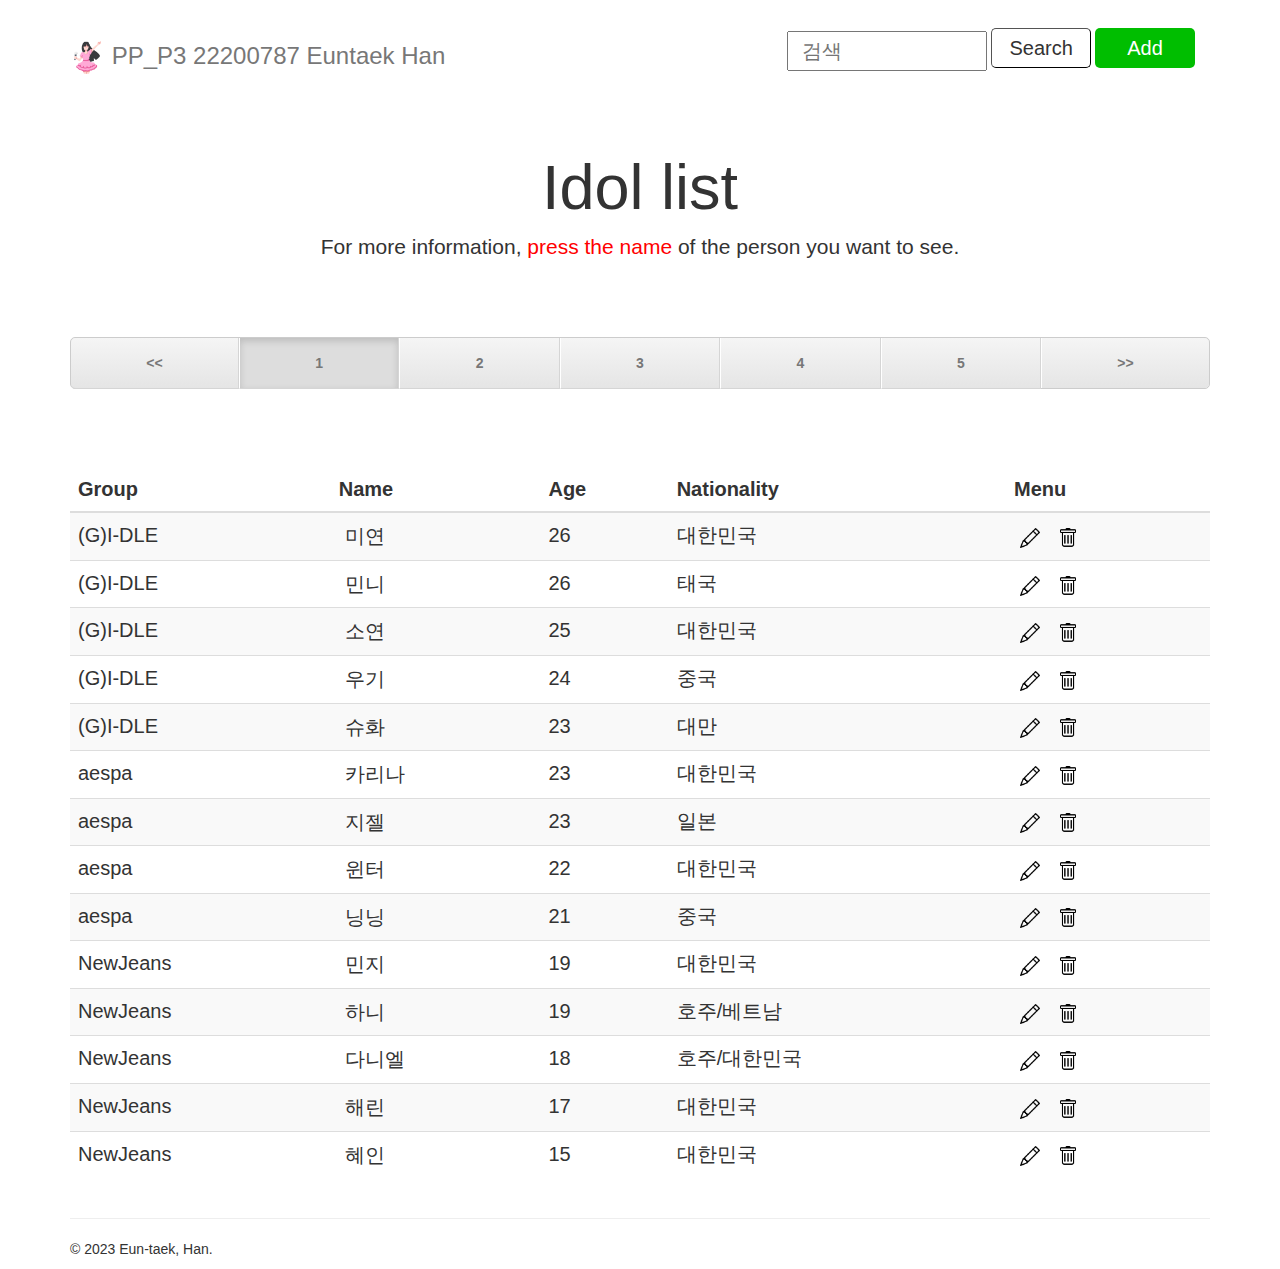
==== index.html @ 828a049b "update index" ====
<!DOCTYPE html>
<html lang="en">
<head>
    <meta charset="UTF-8">
    <meta name="viewport" content="width=device-width, initial-scale=1.0">
    <meta name="description" content>
    <meta name="author" content>
    <link rel="icon" href="bootstrap-3.4.1\docs\female_idol_icon.png">
    <link rel="canonical" href="bootstrap-3.4.1\docs\examples\justified-nav\">
    <title>Idol List</title>
    <link href="bootstrap-3.4.1\docs\dist\css\bootstrap.min.css" rel="stylesheet">
    <link href="bootstrap-3.4.1\docs\assets\css\ie10-viewport-bug-workaround.css" rel="stylesheet">
    <link href="bootstrap-3.4.1\docs\examples\justified-nav\justified-nav.css" rel="stylesheet">
    <style>
        .name {
            background: none;
            border: none;
            border-radius: 5px;
        }
        .name:hover {
            background-color: rgb(219, 219, 219);
        }
        .table {
            font-size: 20px;
        }
        .menubutton {
            background: none;
            border: none;
            border-radius: 5px;
        }
        .menubutton:hover {
            background-color: rgb(219, 219, 219);
        }
        .searchbutton {
            background: none;
            border-width: 1px;
            border-radius: 5px;
            width: 100px;
            height: 40px;
            font-size: 20px;
        }
        .addbutton {
            background-color: rgb(0, 190, 0);
            border: none;
            color: white;
            border-radius: 5px;
            width: 100px;
            height: 40px;
            font-size: 20px;
        }
        .addbutton:hover {
            background-color: rgb(0, 160, 0);
        }
        .searchbox {
            width: 200px;
            height: 40px;
            font-size: 20px;
        }
    </style>
</head>
<body>
    <div class="masthead">
        <div class="container">
            <div class="navbar-header">
                <h3 class="text-muted"><img src="bootstrap-3.4.1\docs\female_idol_icon.png" width="35"> PP_P3 22200787 Euntaek Han</h3>
            </div>
            <div id="navbar" class="navbar-collapse collapse">
                <div class="navbar-form navbar-right">
                    <div class="form-group">
                        <input type="text" class="searchbox" placeholder="  검색">
                    </div>
                    <button type="submit" class="searchbutton">Search</button>
                    <button onclick="add()" class="addbutton" type="button">Add</button>
                </div>
            </div>
        </div>
    </div>
    <div class="jumbotron">
        <div class="container">
            <h1>Idol list</h1>
            <p class="lead">For more information, <span style="color: red;">press the name</span> of the person you want to see.</p>
            <br><br><br>
            <nav>
                <ul class="nav nav-justified">
                    <li>
                        <a href="#">&lt;&lt;</a>
                    </li>
                    <li class="active">
                        <a href="#">1</a>
                    </li>
                    <li>
                        <a href="#">2</a>
                    </li>
                    <li>
                        <a href="#">3</a>
                    </li>
                    <li>
                        <a href="#">4</a>
                    </li>
                    <li>
                        <a href="#">5</a>
                    </li>
                    <li>
                        <a href="#">&gt;&gt;</a>
                    </li>
                </ul>
            </nav>
        </div>
    </div>
    <div class="container">
        <div class="table-responsive">
            <table class="table table-striped">
                <thead>
                    <tr>
                        <th>Group</th>
                        <th>Name</th>
                        <th>Age</th>
                        <th>Nationality</th>
                        <th>Menu</th>
                    </tr>
                </thead>
                <tbody>
                    <tr class="listitem">
                        <td>(G)I-DLE</td>
                        <td>
                            <button class="name" onclick="view()" type="button">미연</button>
                        </td>
                        <td>26</td>
                        <td>대한민국</td>
                        <td>
                            <button class="menubutton" onclick="edit()" type="button"><img src="bootstrap-3.4.1\docs\pencil_icon.png" width="20"></button>
                            <button class="menubutton" onclick="del()" type="button"><img src="bootstrap-3.4.1\docs\trash_icon.png" width="20"></button>
                        </td>
                    </tr>
                    <tr class="listitem">
                        <td>(G)I-DLE</td>
                        <td>
                            <button class="name" onclick="view()" type="button">민니</button>
                        </td>
                        <td>26</td>
                        <td>태국</td>
                        <td>
                            <button class="menubutton" onclick="edit()" type="button"><img src="bootstrap-3.4.1\docs\pencil_icon.png" width="20"></button>
                            <button class="menubutton" onclick="del()" type="button"><img src="bootstrap-3.4.1\docs\trash_icon.png" width="20"></button>
                        </td>
                    </tr>
                    <tr class="listitem">
                        <td>(G)I-DLE</td>
                        <td>
                            <button class="name" onclick="view()" type="button">소연</button>
                        </td>
                        <td>25</td>
                        <td>대한민국</td>
                        <td>
                            <button class="menubutton" onclick="edit()" type="button"><img src="bootstrap-3.4.1\docs\pencil_icon.png" width="20"></button>
                            <button class="menubutton" onclick="del()" type="button"><img src="bootstrap-3.4.1\docs\trash_icon.png" width="20"></button>
                        </td>
                    </tr>
                    <tr class="listitem">
                        <td>(G)I-DLE</td>
                        <td>
                            <button class="name" onclick="view()" type="button">우기</button>
                        </td>
                        <td>24</td>
                        <td>중국</td>
                        <td>
                            <button class="menubutton" onclick="edit()" type="button"><img src="bootstrap-3.4.1\docs\pencil_icon.png" width="20"></button>
                            <button class="menubutton" onclick="del()" type="button"><img src="bootstrap-3.4.1\docs\trash_icon.png" width="20"></button>
                        </td>
                    </tr>
                    <tr class="listitem">
                        <td>(G)I-DLE</td>
                        <td>
                            <button class="name" onclick="view()" type="button">슈화</button>
                        </td>
                        <td>23</td>
                        <td>대만</td>
                        <td>
                            <button class="menubutton" onclick="edit()" type="button"><img src="bootstrap-3.4.1\docs\pencil_icon.png" width="20"></button>
                            <button class="menubutton" onclick="del()" type="button"><img src="bootstrap-3.4.1\docs\trash_icon.png" width="20"></button>
                        </td>
                    </tr>
                    <tr class="listitem">
                        <td>aespa</td>
                        <td>
                            <button class="name" onclick="view()" type="button">카리나</button>
                        </td>
                        <td>23</td>
                        <td>대한민국</td>
                        <td>
                            <button class="menubutton" onclick="edit()" type="button"><img src="bootstrap-3.4.1\docs\pencil_icon.png" width="20"></button>
                            <button class="menubutton" onclick="del()" type="button"><img src="bootstrap-3.4.1\docs\trash_icon.png" width="20"></button>
                        </td>
                    </tr>
                    <tr class="listitem">
                        <td>aespa</td>
                        <td>
                            <button class="name" onclick="view()" type="button">지젤</button>
                        </td>
                        <td>23</td>
                        <td>일본</td>
                        <td>
                            <button class="menubutton" onclick="edit()" type="button"><img src="bootstrap-3.4.1\docs\pencil_icon.png" width="20"></button>
                            <button class="menubutton" onclick="del()" type="button"><img src="bootstrap-3.4.1\docs\trash_icon.png" width="20"></button>
                        </td>
                    </tr>
                    <tr class="listitem">
                        <td>aespa</td>
                        <td>
                            <button class="name" onclick="view()" type="button">윈터</button>
                        </td>
                        <td>22</td>
                        <td>대한민국</td>
                        <td>
                            <button class="menubutton" onclick="edit()" type="button"><img src="bootstrap-3.4.1\docs\pencil_icon.png" width="20"></button>
                            <button class="menubutton" onclick="del()" type="button"><img src="bootstrap-3.4.1\docs\trash_icon.png" width="20"></button>
                        </td>
                    </tr>
                    <tr class="listitem">
                        <td>aespa</td>
                        <td>
                            <button class="name" onclick="view()" type="button">닝닝</button>
                        </td>
                        <td>21</td>
                        <td>중국</td>
                        <td>
                            <button class="menubutton" onclick="edit()" type="button"><img src="bootstrap-3.4.1\docs\pencil_icon.png" width="20"></button>
                            <button class="menubutton" onclick="del()" type="button"><img src="bootstrap-3.4.1\docs\trash_icon.png" width="20"></button>
                        </td>
                    </tr>
                    <tr class="listitem">
                        <td>NewJeans</td>
                        <td>
                            <button class="name" onclick="view()" type="button">민지</button>
                        </td>
                        <td>19</td>
                        <td>대한민국</td>
                        <td>
                            <button class="menubutton" onclick="edit()" type="button"><img src="bootstrap-3.4.1\docs\pencil_icon.png" width="20"></button>
                            <button class="menubutton" onclick="del()" type="button"><img src="bootstrap-3.4.1\docs\trash_icon.png" width="20"></button>
                        </td>
                    </tr>
                    <tr class="listitem">
                        <td>NewJeans</td>
                        <td>
                            <button class="name" onclick="view()" type="button">하니</button>
                        </td>
                        <td>19</td>
                        <td>호주/베트남</td>
                        <td>
                            <button class="menubutton" onclick="edit()" type="button"><img src="bootstrap-3.4.1\docs\pencil_icon.png" width="20"></button>
                            <button class="menubutton" onclick="del()" type="button"><img src="bootstrap-3.4.1\docs\trash_icon.png" width="20"></button>
                        </td>
                    </tr>
                    <tr class="listitem">
                        <td>NewJeans</td>
                        <td>
                            <button class="name" onclick="view()" type="button">다니엘</button>
                        </td>
                        <td>18</td>
                        <td>호주/대한민국</td>
                        <td>
                            <button class="menubutton" onclick="edit()" type="button"><img src="bootstrap-3.4.1\docs\pencil_icon.png" width="20"></button>
                            <button class="menubutton" onclick="del()" type="button"><img src="bootstrap-3.4.1\docs\trash_icon.png" width="20"></button>
                        </td>
                    </tr>
                    <tr class="listitem">
                        <td>NewJeans</td>
                        <td>
                            <button class="name" onclick="view()" type="button">해린</button>
                        </td>
                        <td>17</td>
                        <td>대한민국</td>
                        <td>
                            <button class="menubutton" onclick="edit()" type="button"><img src="bootstrap-3.4.1\docs\pencil_icon.png" width="20"></button>
                            <button class="menubutton" onclick="del()" type="button"><img src="bootstrap-3.4.1\docs\trash_icon.png" width="20"></button>
                        </td>
                    </tr>
                    <tr class="listitem">
                        <td>NewJeans</td>
                        <td>
                            <button class="name" onclick="view()" type="button">혜인</button>
                        </td>
                        <td>15</td>
                        <td>대한민국</td>
                        <td>
                            <button class="menubutton" onclick="edit()" type="button"><img src="bootstrap-3.4.1\docs\pencil_icon.png" width="20"></button>
                            <button class="menubutton" onclick="del()" type="button"><img src="bootstrap-3.4.1\docs\trash_icon.png" width="20"></button>
                        </td>
                    </tr>
                </tbody>
            </table>
        </div>
        <hr>
        <footer>
            <p>© 2023 Eun-taek, Han.</p>
        </footer>
    </div>
    <script>
        function add() {
            window.location.href = '/add.html';
        }
        function view() {
            window.location.href = '/view.html';
        }
        function edit() {
            window.location.href = '/edit.html';
        }
        function del() {
            if(confirm("게시물을 삭제할까요?") == true) {
                window.location.href = '/index.html';
            }
            else {
                return false;
            }
        }
    </script>
</body>
</html>
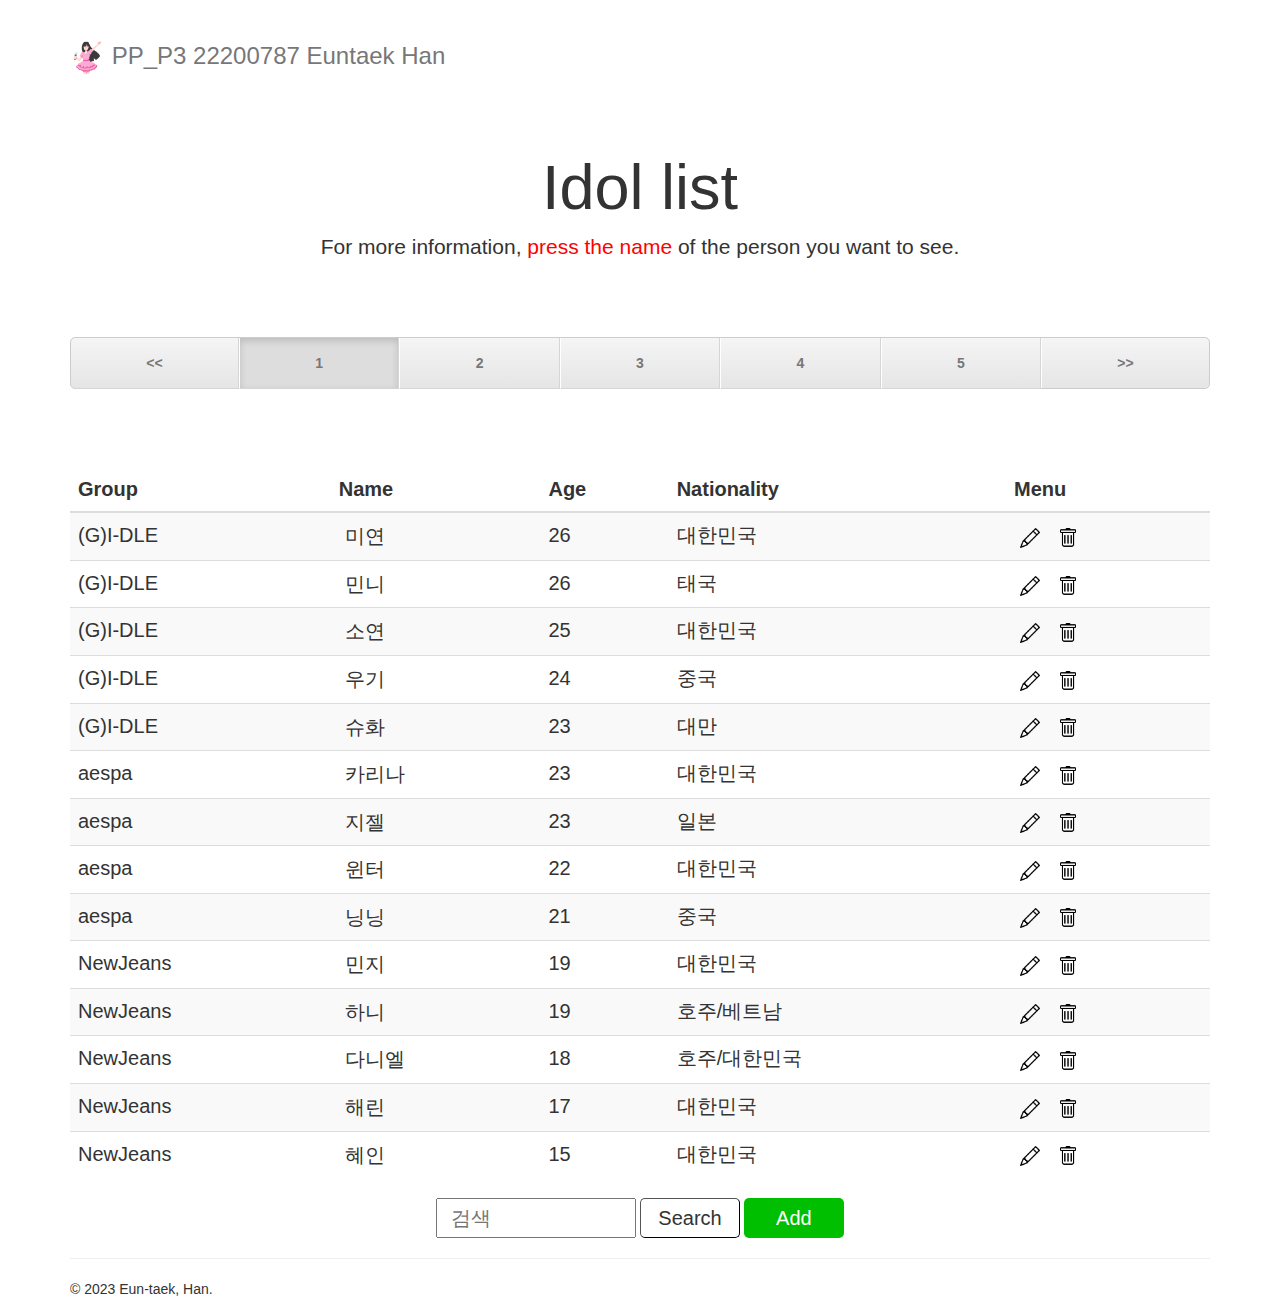
==== commit d689291e: "update all" ====
--- a/index.html
+++ b/index.html
@@ -64,15 +64,6 @@
             <div class="navbar-header">
                 <h3 class="text-muted"><img src="bootstrap-3.4.1\docs\female_idol_icon.png" width="35"> PP_P3 22200787 Euntaek Han</h3>
             </div>
-            <div id="navbar" class="navbar-collapse collapse">
-                <div class="navbar-form navbar-right">
-                    <div class="form-group">
-                        <input type="text" class="searchbox" placeholder="  검색">
-                    </div>
-                    <button type="submit" class="searchbutton">Search</button>
-                    <button onclick="add()" class="addbutton" type="button">Add</button>
-                </div>
-            </div>
         </div>
     </div>
     <div class="jumbotron">
@@ -291,6 +282,11 @@
                 </tbody>
             </table>
         </div>
+        <div align="center">
+            <input type="text" class="searchbox" placeholder="  검색">
+            <button type="submit" class="searchbutton">Search</button>
+            <button onclick="add()" class="addbutton" type="button">Add</button>
+        </div>
         <hr>
         <footer>
             <p>© 2023 Eun-taek, Han.</p>
@@ -307,10 +303,7 @@
             window.location.href = '/edit.html';
         }
         function del() {
-            if(confirm("게시물을 삭제할까요?") == true) {
-                window.location.href = '/index.html';
-            }
-            else {
+            if(confirm("게시물을 삭제할까요?") == false) {
                 return false;
             }
         }
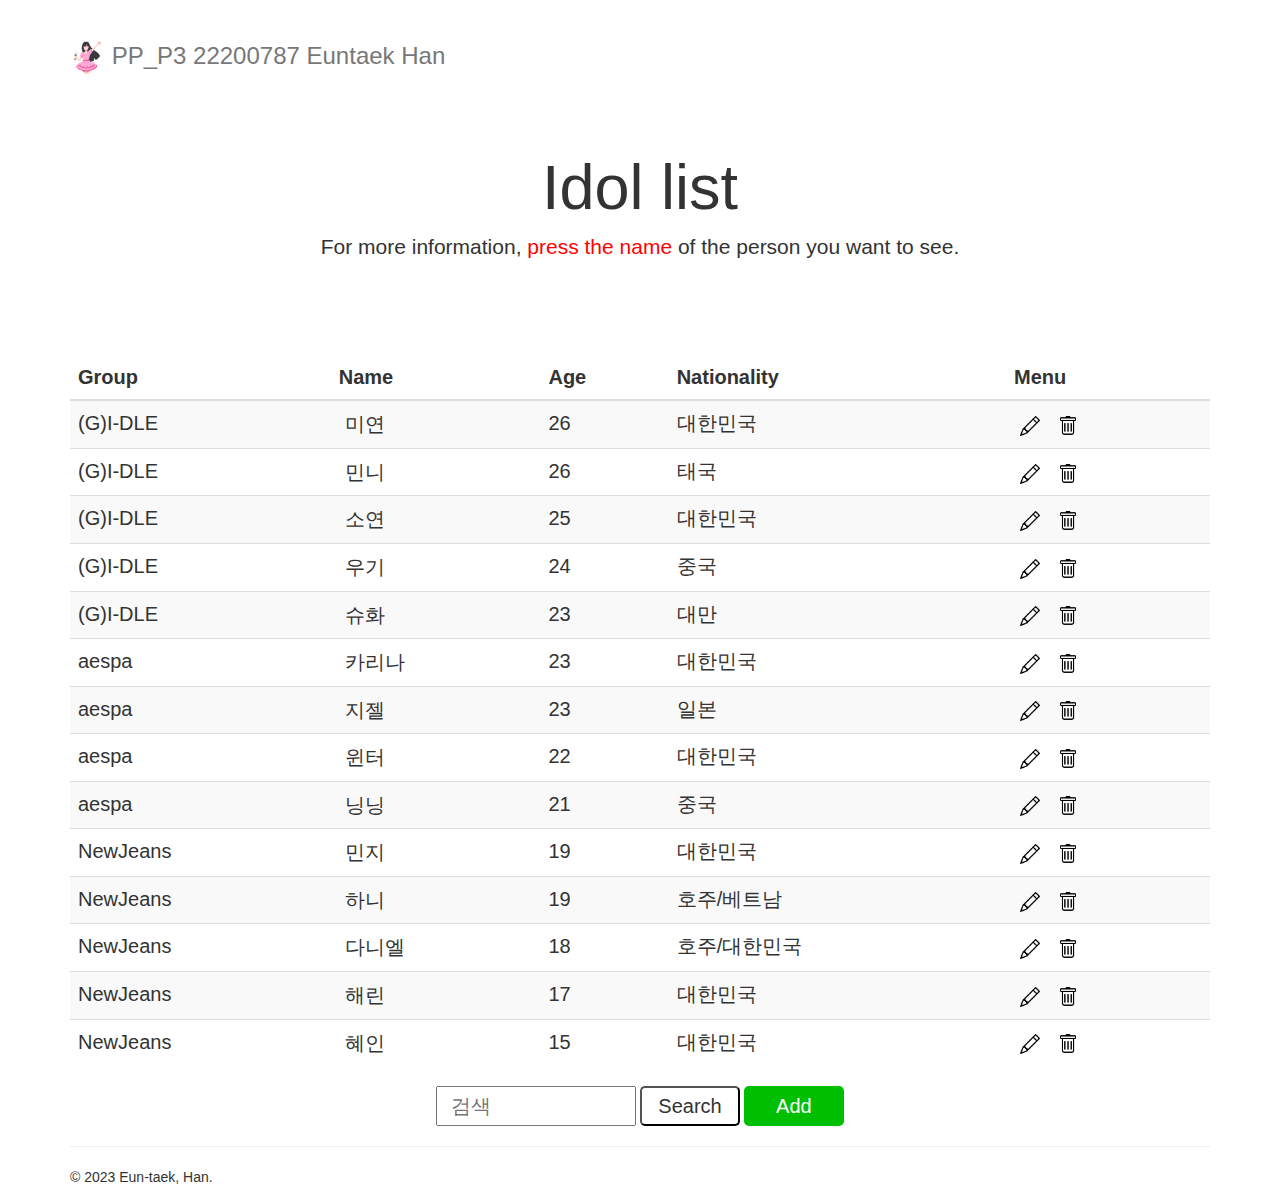
==== commit e69ab437: "update all" ====
--- a/index.html
+++ b/index.html
@@ -12,6 +12,51 @@
     <link href="bootstrap-3.4.1\docs\assets\css\ie10-viewport-bug-workaround.css" rel="stylesheet">
     <link href="bootstrap-3.4.1\docs\examples\justified-nav\justified-nav.css" rel="stylesheet">
     <style>
+        @media only screen and (max-width: 600px) {
+            table.table {
+                font-size: 10px;
+            }
+            .addbutton {
+                width: 30px;
+                height: 20px;
+                font-size: 10px;
+            }
+            .searchbutton {
+                width: 50px;
+                height: 20px;
+                font-size: 10px;
+            }
+            .searchbox {
+                width: 100px;
+                height: 20px;
+                font-size: 10px;
+            }
+            ul.nav {
+                width: 100%;
+                height: 10%;
+                font-size: 10px;
+            }
+        }
+        @media only screen and (min-width: 601px) {
+            table.table {
+                font-size: 20px;
+            }
+            .addbutton {
+                width: 100px;
+                height: 40px;
+                font-size: 20px;
+            }
+            .searchbutton {
+                width: 100px;
+                height: 40px;
+                font-size: 20px;
+            }
+            .searchbox {
+                width: 200px;
+                height: 40px;
+                font-size: 20px;
+            }
+        }
         .name {
             background: none;
             border: none;
@@ -20,9 +65,6 @@
         .name:hover {
             background-color: rgb(219, 219, 219);
         }
-        .table {
-            font-size: 20px;
-        }
         .menubutton {
             background: none;
             border: none;
@@ -33,70 +75,29 @@
         }
         .searchbutton {
             background: none;
-            border-width: 1px;
+            border-width: 2px;
             border-radius: 5px;
-            width: 100px;
-            height: 40px;
-            font-size: 20px;
         }
         .addbutton {
             background-color: rgb(0, 190, 0);
             border: none;
             color: white;
             border-radius: 5px;
-            width: 100px;
-            height: 40px;
-            font-size: 20px;
         }
         .addbutton:hover {
             background-color: rgb(0, 160, 0);
-        }
-        .searchbox {
-            width: 200px;
-            height: 40px;
-            font-size: 20px;
         }
     </style>
 </head>
 <body>
     <div class="masthead">
         <div class="container">
-            <div class="navbar-header">
-                <h3 class="text-muted"><img src="bootstrap-3.4.1\docs\female_idol_icon.png" width="35"> PP_P3 22200787 Euntaek Han</h3>
-            </div>
+            <h3 class="text-muted"><img src="bootstrap-3.4.1\docs\female_idol_icon.png" width="35"> PP_P3 22200787 Euntaek Han</h3>
         </div>
     </div>
     <div class="jumbotron">
-        <div class="container">
-            <h1>Idol list</h1>
-            <p class="lead">For more information, <span style="color: red;">press the name</span> of the person you want to see.</p>
-            <br><br><br>
-            <nav>
-                <ul class="nav nav-justified">
-                    <li>
-                        <a href="#">&lt;&lt;</a>
-                    </li>
-                    <li class="active">
-                        <a href="#">1</a>
-                    </li>
-                    <li>
-                        <a href="#">2</a>
-                    </li>
-                    <li>
-                        <a href="#">3</a>
-                    </li>
-                    <li>
-                        <a href="#">4</a>
-                    </li>
-                    <li>
-                        <a href="#">5</a>
-                    </li>
-                    <li>
-                        <a href="#">&gt;&gt;</a>
-                    </li>
-                </ul>
-            </nav>
-        </div>
+        <h1>Idol list</h1>
+        <p class="lead">For more information, <span style="color: red;">press the name</span> of the person you want to see.</p>
     </div>
     <div class="container">
         <div class="table-responsive">
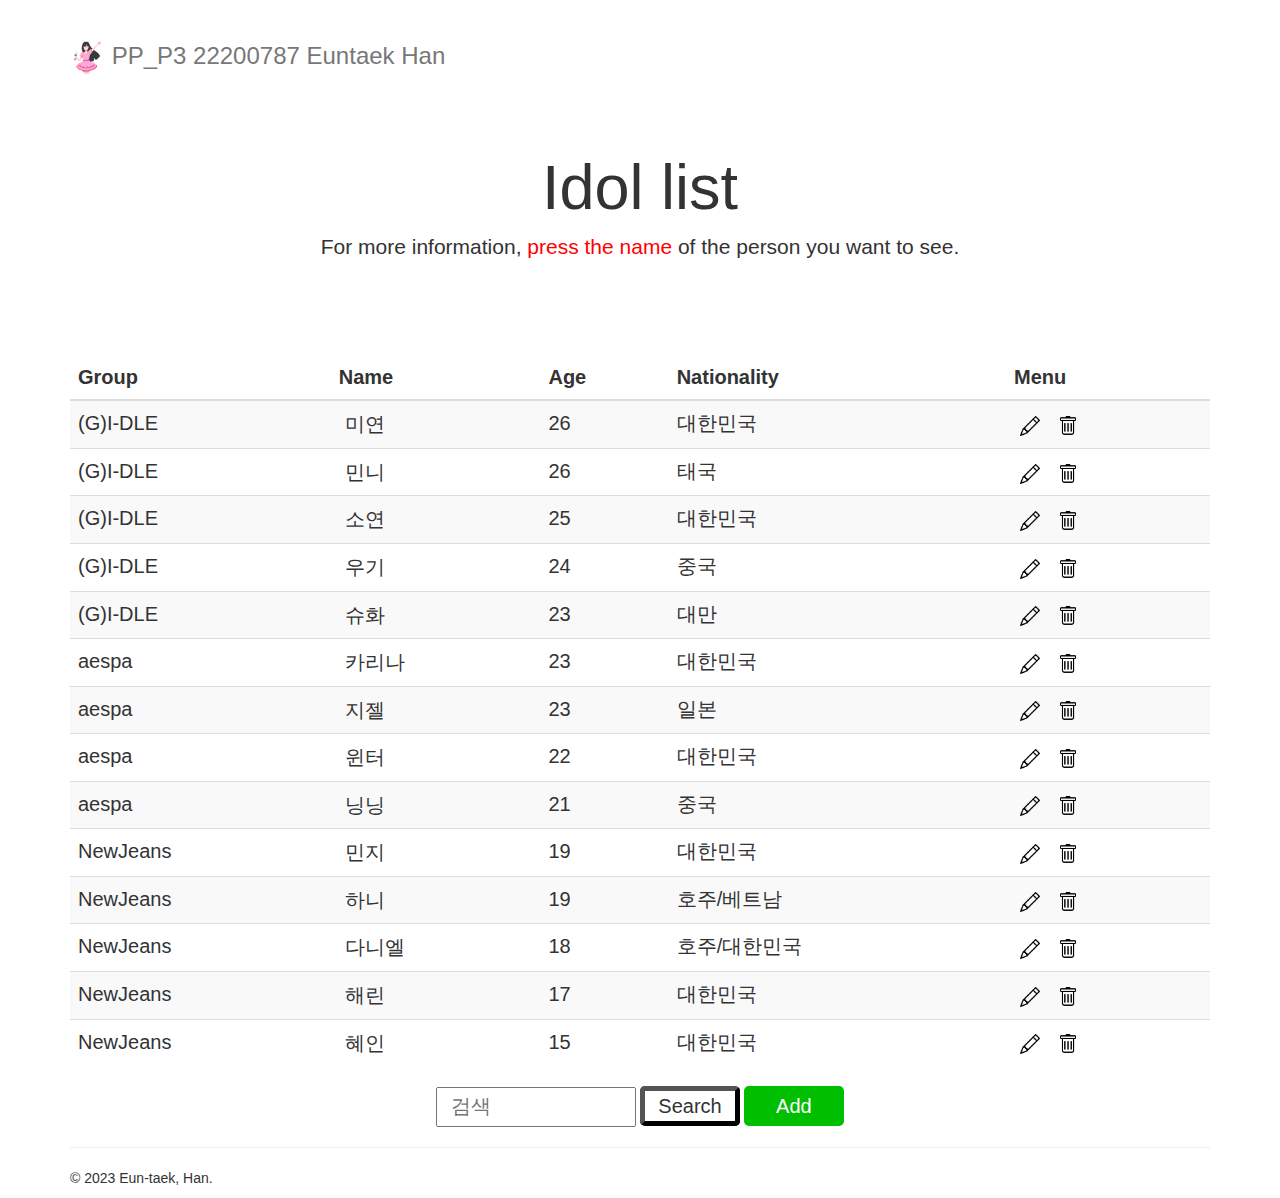
==== commit a314a15f: "update all" ====
--- a/index.html
+++ b/index.html
@@ -17,7 +17,7 @@
                 font-size: 10px;
             }
             .addbutton {
-                width: 30px;
+                width: 50px;
                 height: 20px;
                 font-size: 10px;
             }
@@ -75,7 +75,7 @@
         }
         .searchbutton {
             background: none;
-            border-width: 2px;
+            border-width: 5px;
             border-radius: 5px;
         }
         .addbutton {
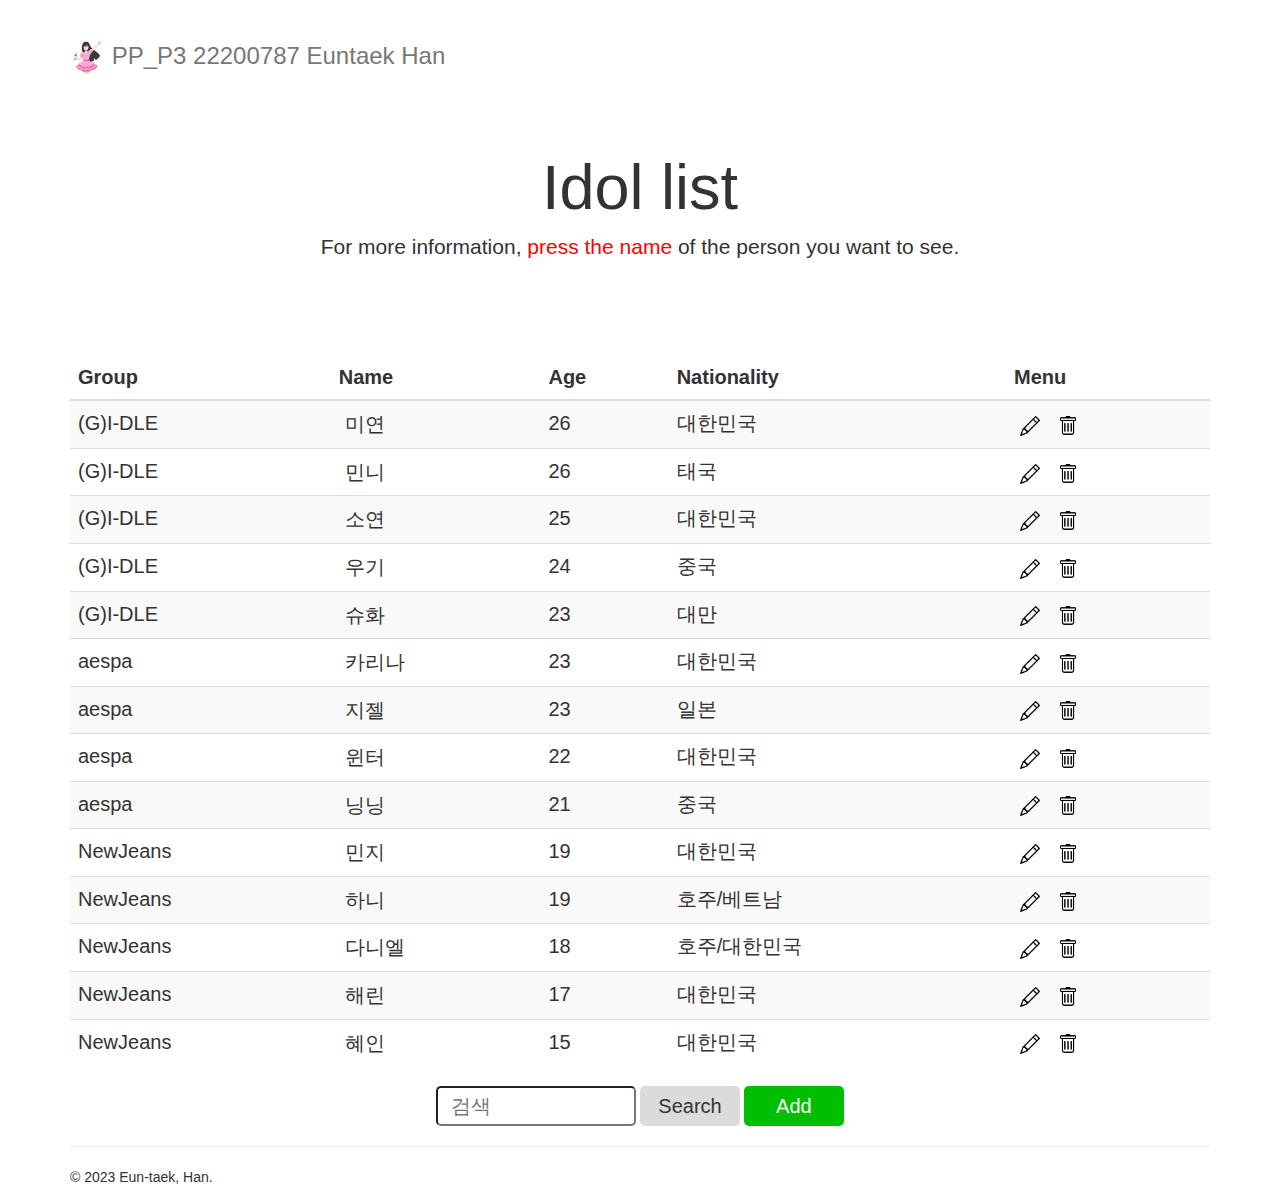
==== commit aa7344b8: "update index view" ====
--- a/index.html
+++ b/index.html
@@ -74,8 +74,8 @@
             background-color: rgb(219, 219, 219);
         }
         .searchbutton {
-            background: none;
-            border-width: 5px;
+            background-color: rgb(219, 219, 219);
+            border: none;
             border-radius: 5px;
         }
         .addbutton {
@@ -86,6 +86,9 @@
         }
         .addbutton:hover {
             background-color: rgb(0, 160, 0);
+        }
+        .searchbox {
+            border-radius: 5px;
         }
     </style>
 </head>
